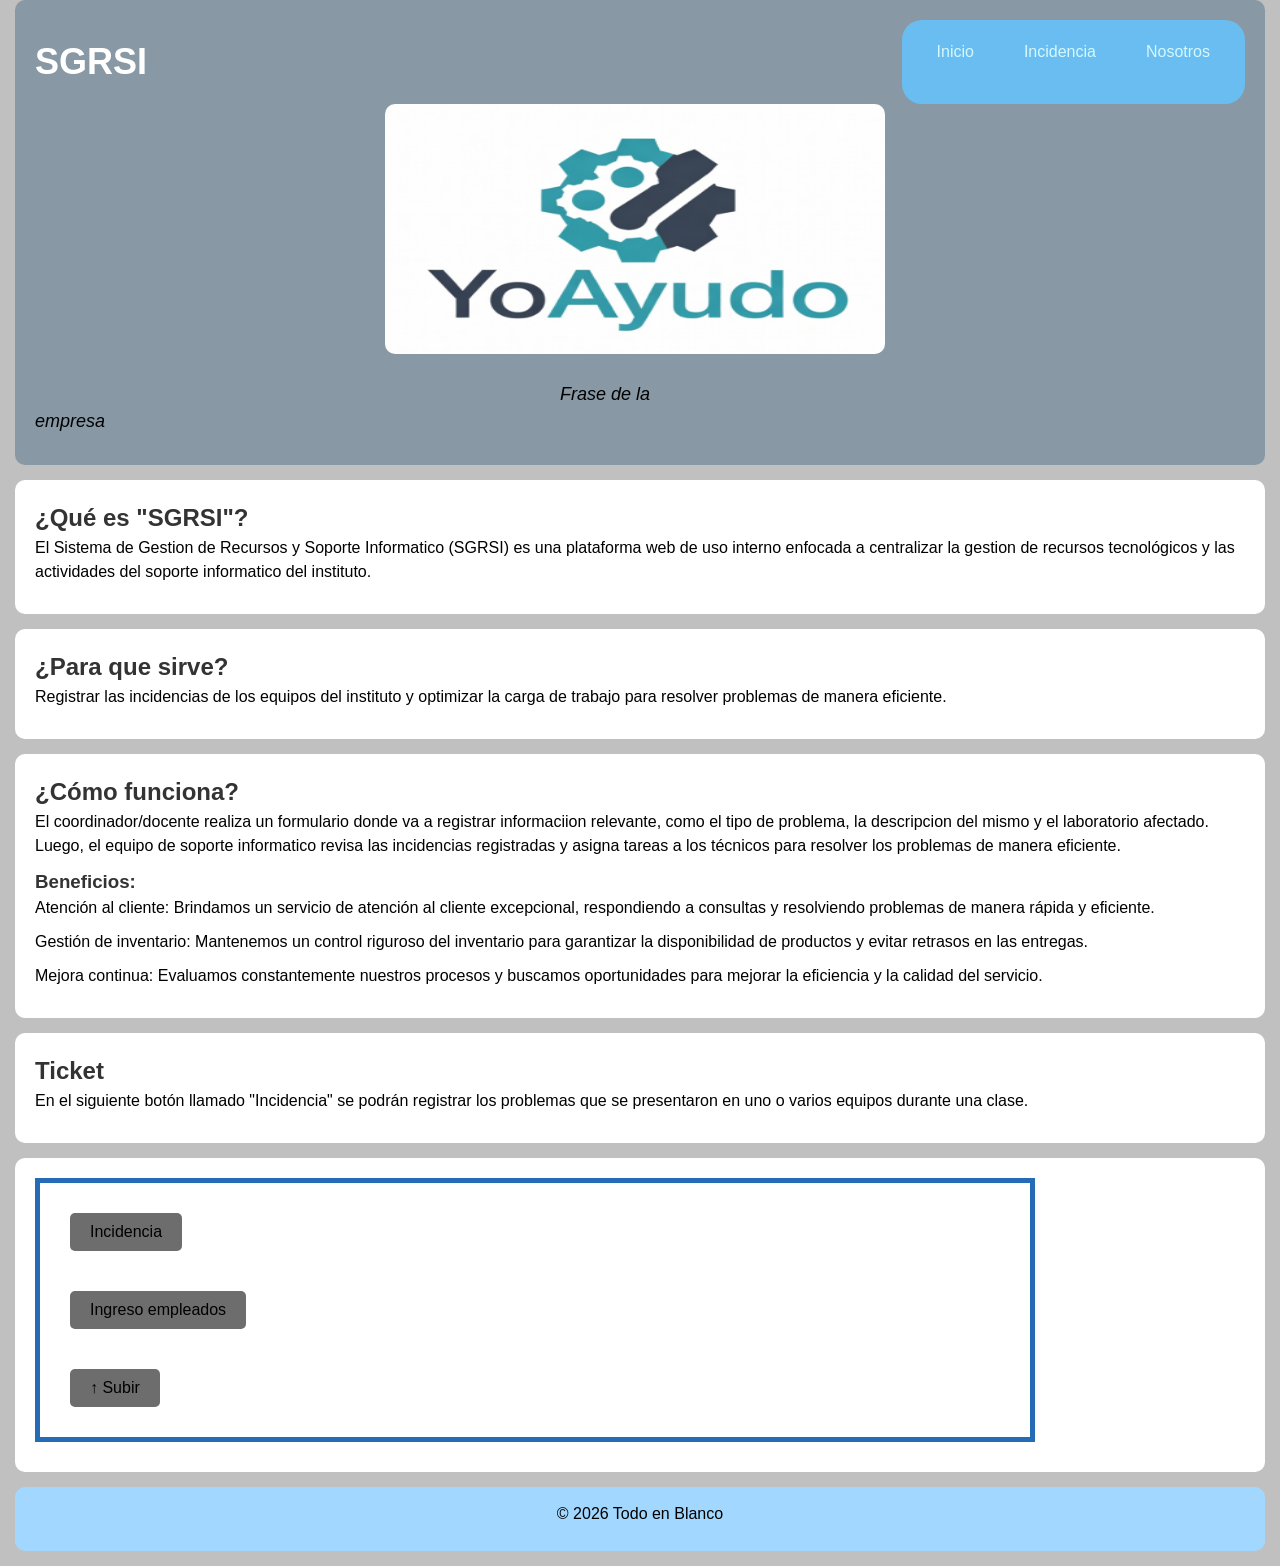
==== index.html @ 1650e119 "Se agregaron mas lineas de codigo y se agrego una nueva interfaz. Mas adelante se corregira" ====
<!DOCTYPE html>
<html lang="es">
<head>
    <meta charset="UTF-8">
    <title>SGRSI-YoAyudo</title>
    <link rel="stylesheet" href="assets/style/style.css">
</head>
<body id="Sube">
<header>
    <h1>SGRSI</h1>
    <nav class="NavegaMenu">
    <ul class="menu">
        <li><a href="index.html">Inicio</a></li>
        <li><a href="Incidencia.html">Incidencia</a></li>
        <li><a href="Nosotros.html">Nosotros</a></li>
    </ul>
    </nav>
    <div class="imagenes">
    <ul>
    <img class="imagenLogo" src="assets/img/logo.png" alt="Logo"><br/>
    <p><i>Frase de la empresa</i></p>
    </ul>
    </div>
</header>

<section>
    
        <div>
        <h2>¿Qué es "SGRSI"?</h2>
            <p>El Sistema de Gestion de Recursos y Soporte Informatico (SGRSI)
                es una plataforma web de uso interno enfocada a centralizar la 
                gestion de recursos tecnológicos y las actividades del soporte
                informatico del instituto.
            </p>
        </div>
</section>

<section>
        <h2>¿Para que sirve?</h2>
            <p>Registrar las incidencias de los equipos del instituto y
                optimizar la carga de trabajo para resolver problemas de 
                manera eficiente.
            </p>
</section>

<section>
            <h2>¿Cómo funciona?</h2>
            <p>El coordinador/docente realiza un formulario donde va a
                registrar informaciion relevante, como el tipo de problema, 
                la descripcion del mismo y el laboratorio afectado. Luego,
                el equipo de soporte informatico revisa las incidencias 
                registradas y asigna tareas a los técnicos para resolver los problemas de manera eficiente.
            </p>
            <h3>Beneficios:</h3>
            <ul>
            <li>Atención al cliente: Brindamos un servicio de atención al cliente excepcional, respondiendo a consultas y resolviendo problemas de manera rápida y eficiente.</li>
            <li>Gestión de inventario: Mantenemos un control riguroso del inventario para garantizar la disponibilidad de productos y evitar retrasos en las entregas.</li>
            <li>Mejora continua: Evaluamos constantemente nuestros procesos y buscamos oportunidades para mejorar la eficiencia y la calidad del servicio.</li>
        </ul>
</section>

<section>
    <h2>Ticket</h2>
    <div class="imagenes">
        <p>En el siguiente botón llamado "Incidencia" se podrán registrar los
            problemas que se presentaron en uno o varios equipos durante una clase.
        </p>
    </div>
</section>

<section class="boton">
        <div>
    <ul class="border-box">
    <a href="Incidencia.html">
        <button type="button">Incidencia</button><br/>
    </a>
     <a href="Empleados.html">
        <button type="button">Ingreso empleados</button><br/>
    </a>
     <a href="#Sube" class="Sube">
      <button type="button">↑ Subir</button>
    </a>
    </ul>
    
    </ul>
        </div>
</section>

<footer>
    <p>© 2026 Todo en Blanco</p>
</footer>
<script src="JS/administrador.js"></script>
</body>
</html>
---- assets/style/style.css ----
*{
    box-sizing: border-box;
    margin: 0;
    padding: 0;
}

body {
    font-family: Arial, sans-serif;
    background-color: #c0c0c0;
    color: #333;
    min-height: 100vh;
    font-size: 16px;
    line-height: 1.5;
}

main {
    max-width: 1200px;
    margin: 0 auto;
    padding: 20px;
}

p{
    color: #000;
    margin-bottom: 10px;
    
}
i{
  
    margin: 0 525px;
}

li {
    margin-bottom: 10px;
    color: #000;
    font-size: 16px;
    line-height: 1.5;
}

header {
    background-color: #8899a5;
    color: white;
    font-size: 18px;
    padding: 20px;
    border-radius: 10px;
    margin: 0 15px;
    display: flex;
    align-items: center;
    justify-content: space-between;
    flex-wrap: wrap;
}

nav {
    background-color: #69bdf1;
    padding: 20px;
    border-radius: 20px;
   
}
nav .logo{
    background-color: #69bdf1;
    padding: 20px;
    border-radius: 20px;
    justify-content: center;
    
}

.menu {
    list-style: none;

    display: flex;
    justify-content: center;
    align-items: center;
    gap: 20px;

    padding: 0;
}

.menu li a {
    color: rgb(213, 248, 255);
    text-decoration: none;
    font-size: 16px;
    padding: 10px 15px;
    border-radius: 5px;
    transition: 0.3s;
}

.menu li a:hover {
    background-color: #50e8ff;
    color: rgb(88, 138, 255);
}

.login-form{
    display: flex;
    flex-direction: column;
    align-items: center;
    gap: 15px;
}

.login{
    width: 100%;
    max-width: 500px;
    min-height: 300px;
    font-size: 1.2rem;
}

.border-box{
    width: 100%;
    max-width: 1000px;
    padding: 10px;
    border: 5px solid rgb(38, 107, 181);
}

.operaciones{
    display: flex;
    flex-direction: column;
    gap: 15px;
}

section {
    background-color: #fff;
    margin: 15px;
    padding: 20px;
    border-radius: 10px;
}
.logo{
    
    
    justify-content: left;
    border-radius: 10px;
}
.imagenLogo{
    width: 500px;
    height: 250px;
    display: flex;
    justify-content: right;
    border-radius: 10px;
    margin: 0 350px;
}

.imagen{
    width: 250px;
    height: 250px;
    border-radius: 10px;
}

button {
    background-color: #6d6d6d;
    color: black;
    border: none;
    padding: 10px 20px;
    font-size: 16px; 
    margin: 20px;
    border-radius: 5px;
    transition: 0.3s;
    top:20px;
    left: 40px; 
    max-width: 200px;
    bottom: 20px;
}

button:hover {
    background-color: #b0b0b0;
}

ul {
    list-style: none;
    padding-left: 0;
    margin-bottom: 10px;
}

footer {
    background-color: #a2d8ff;
    color: white;
    text-align: center;
    margin: 15px;
    padding: 15px;
    border-radius: 10px;
}

form h1, form h2, form h3 {
    color: #11413a;
}

.input-container {
    display: flex;
    flex-direction: column;
    gap: 10px;
}

input, textarea, select {
    width: 100%;
    background-color: #96e6e4;
    padding: 10px;
    border-radius: 5px;
    justify-content: left;
    border: 1px solid #ccc;
}

table {
    width: 100%;
    border-collapse: collapse;
    margin-top: 10px;
}

th, td {
    border: 5px solid #7e7e7e;
    padding: 5px;
    text-align: center;
}

tr:nth-child(even) {
    background-color: #c7c7c7;
}
tr:nth-child(odd) {
    background-color: #ffffff;
}

tr:hover {
    background-color: #0059c6;
}


iframe {
    width: 100%;
    height: 300px;
    border: none;
    border-radius: 10px;
}

form div{
    display: flex;
    gap: 10px;
    margin-bottom: 10px;
    flex-wrap: wrap;
}

label {
    font-weight: bold;
    color: #000;
    width: 400px;
}

.btnMenu, .btnformularioAltaUsuario, .btncerrarAltaUsuario{
    display: none;
}
.btnMenu{
    display: block;
    font-size: 28px;
    background: #6d6d6d;
    border: none;
    color: white;
    cursor: pointer;
}

.NavegaMenu{
    display: flex;
}

@media screen and (max-width:480px){

    body{
        font-size: 14px;
    }

    header{
        flex-direction: column;
        gap: 15px;
    }

    .btnMenu{
        display: block;
        width: 100%;
        text-align: right;
    }

    .NavegaMenu, .btnformularioAltaUsuario, .btncerrarAltaUsuario{
        display: none;
        width: 100%;
        flex-direction: column;
    }

    .menu{
        flex-direction: column;
        width: 100%;
        gap: 10px;
    }

    .menu li{
        width: 100%;
        text-align: center;
    }

    .menu li a{
        display: block;
        width: 100%;
    }

    .productos{
        flex-direction: column;
        align-items: center;
    }

    .testimonios{
        flex-direction: column;
    }

    label{
        width: 100%;
    }

    img{
        width: 100%;
        height: auto;
    }
}

.Sube{
    
    bottom: 20px;
    right: 20px;
}
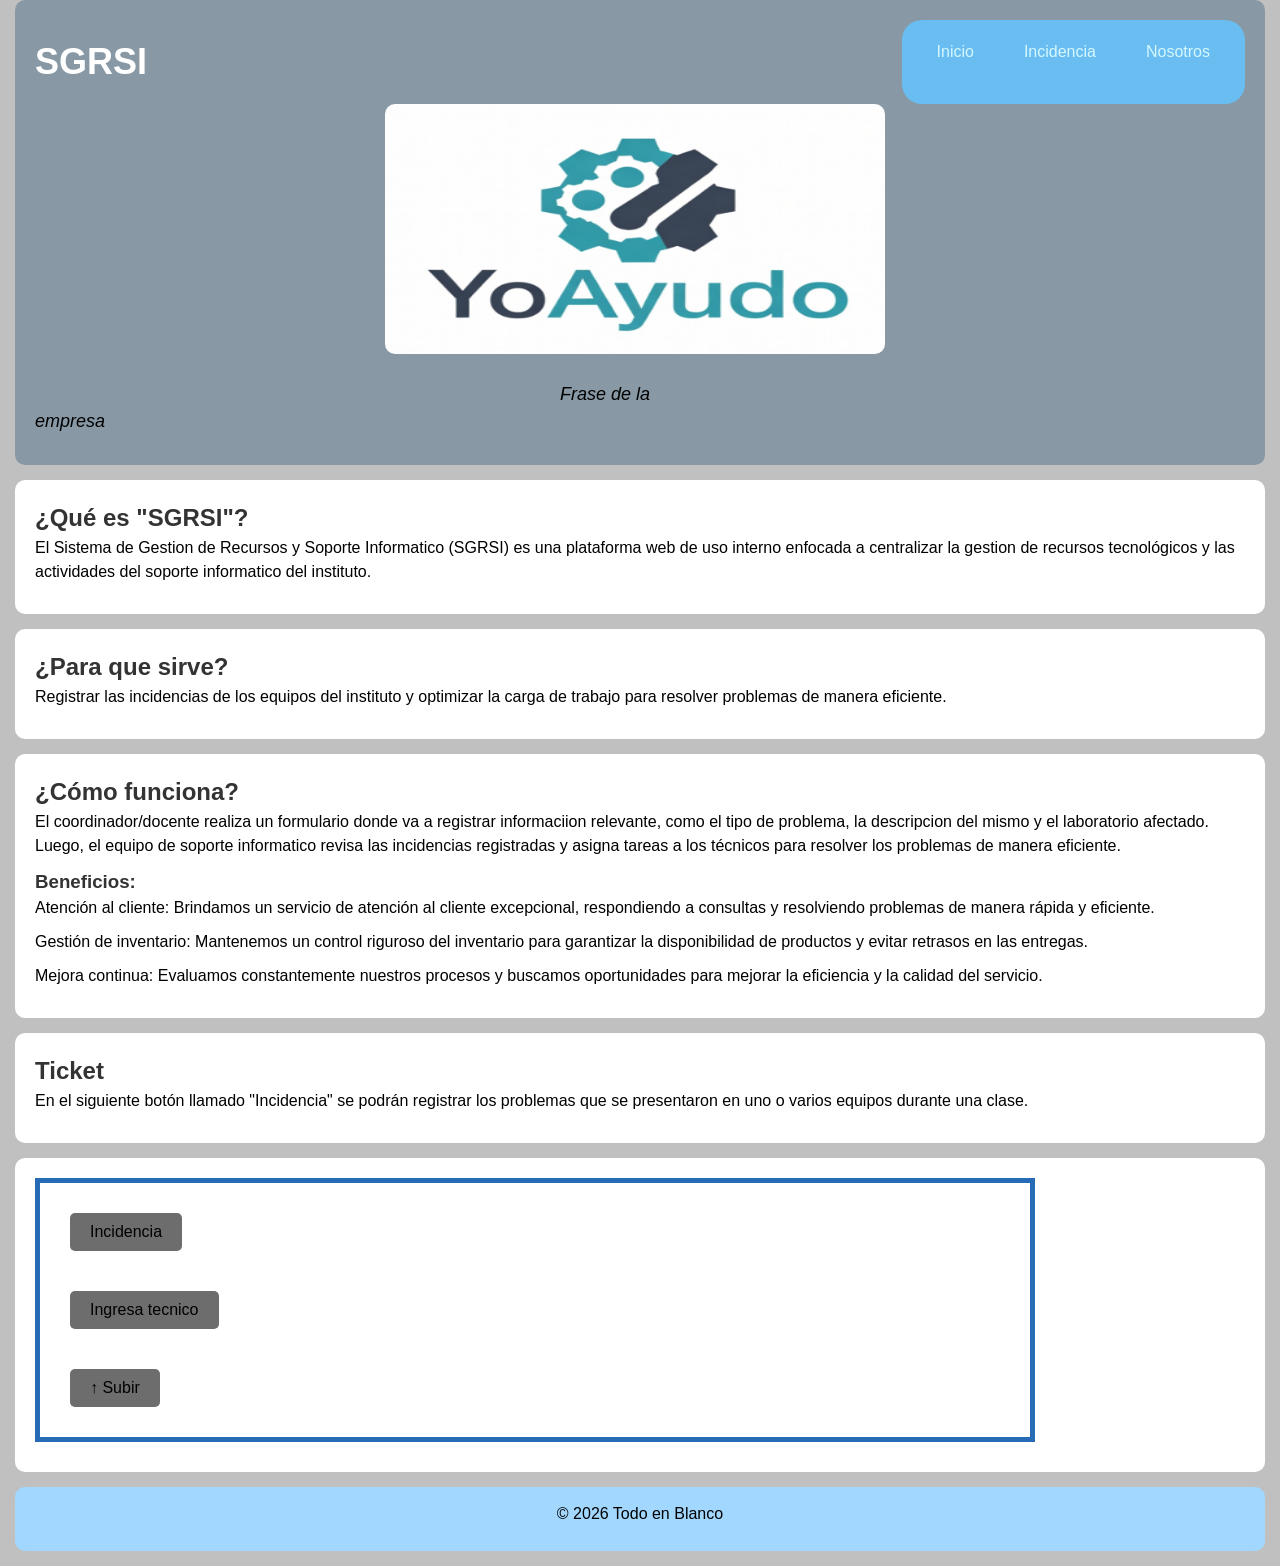
==== commit 059e6054: "Se renombro el boton Ingresar Empleados" ====
--- a/index.html
+++ b/index.html
@@ -11,8 +11,8 @@
     <nav class="NavegaMenu">
     <ul class="menu">
         <li><a href="index.html">Inicio</a></li>
-        <li><a href="Incidencia.html">Incidencia</a></li>
-        <li><a href="Nosotros.html">Nosotros</a></li>
+        <li><a href="incidencia.html">Incidencia</a></li>
+        <li><a href="nosotros.html">Nosotros</a></li>
     </ul>
     </nav>
     <div class="imagenes">
@@ -71,11 +71,11 @@
 <section class="boton">
         <div>
     <ul class="border-box">
-    <a href="Incidencia.html">
+    <a href="incidencia.html">
         <button type="button">Incidencia</button><br/>
     </a>
-     <a href="Empleados.html">
-        <button type="button">Ingreso empleados</button><br/>
+     <a href="tecnicos.html">
+        <button type="button">Ingresa tecnico</button><br/>
     </a>
      <a href="#Sube" class="Sube">
       <button type="button">↑ Subir</button>
--- a/assets/style/style.css
+++ b/assets/style/style.css
@@ -255,7 +255,7 @@
     display: flex;
 }
 
-@media screen and (max-width:480px){
+@media (max-width:576px){
 
     body{
         font-size: 14px;
@@ -294,15 +294,6 @@
         width: 100%;
     }
 
-    .productos{
-        flex-direction: column;
-        align-items: center;
-    }
-
-    .testimonios{
-        flex-direction: column;
-    }
-
     label{
         width: 100%;
     }
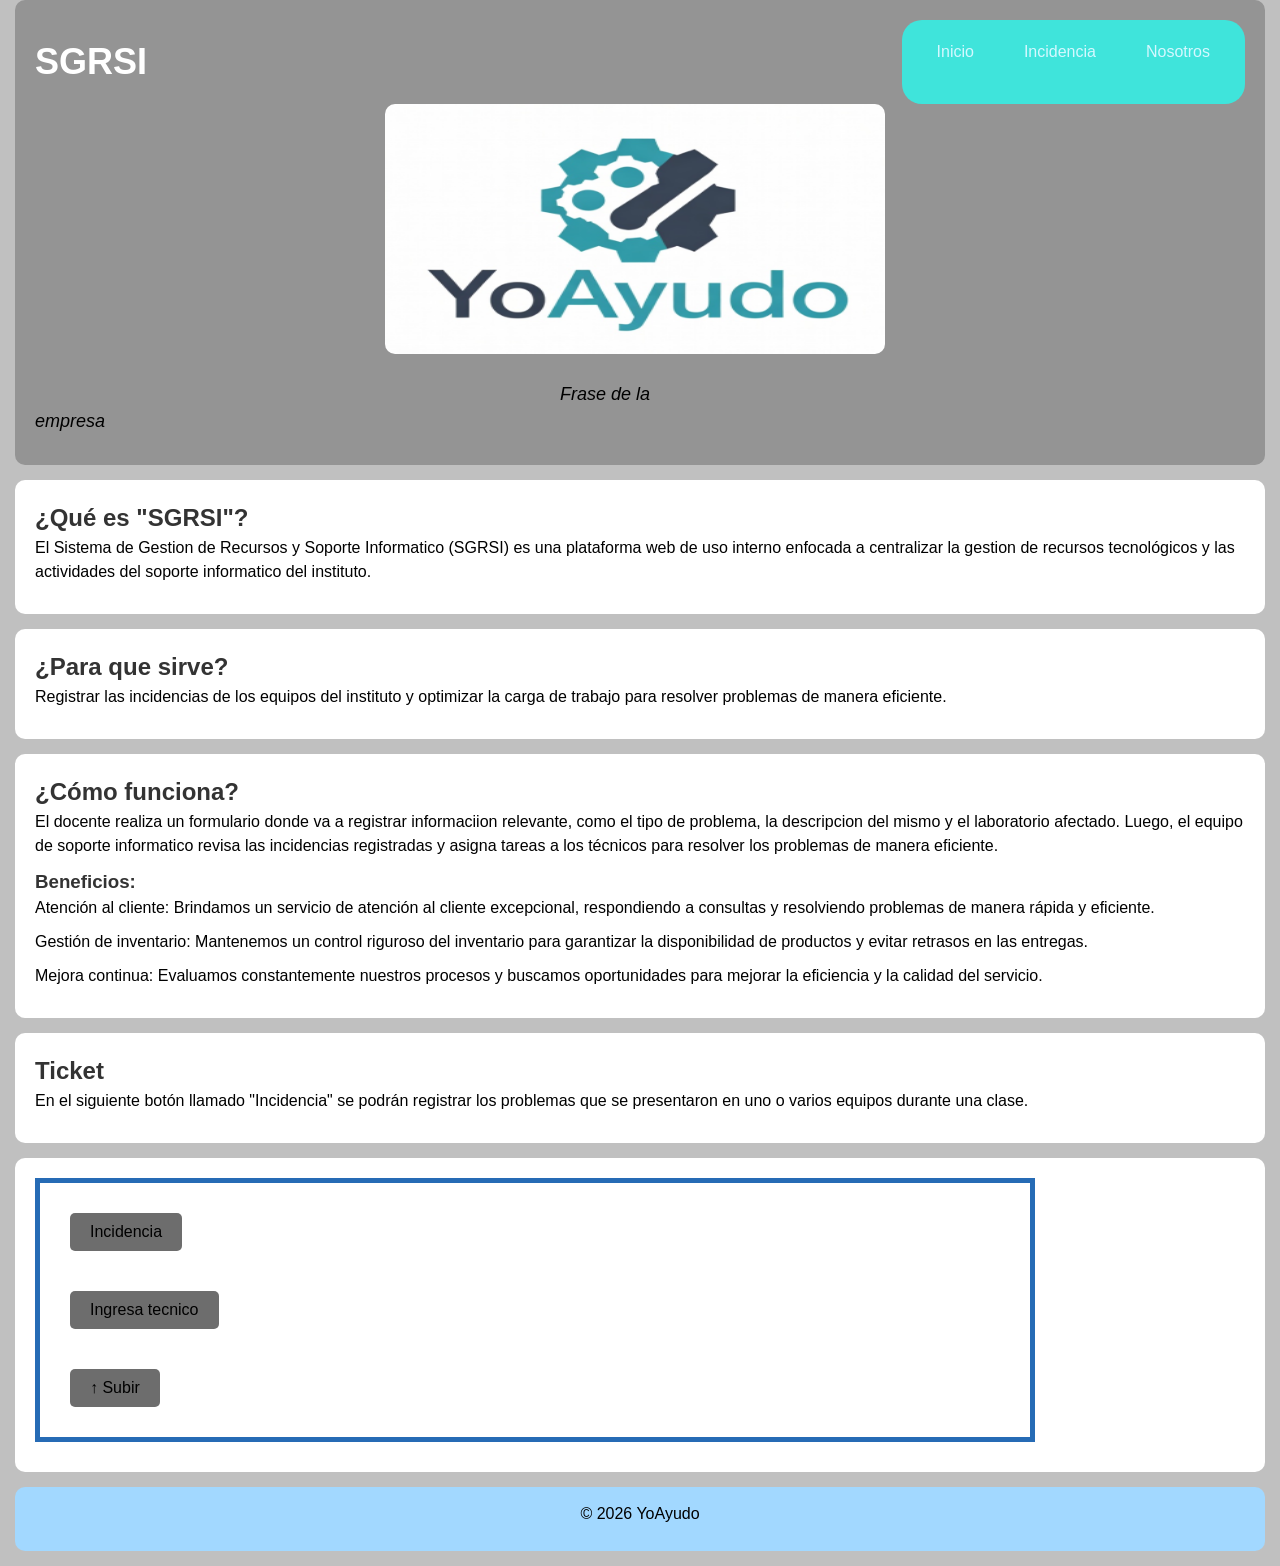
==== commit 6e7bcc1f: "Se renombro el pie de pagina" ====
--- a/index.html
+++ b/index.html
@@ -45,7 +45,7 @@
 
 <section>
             <h2>¿Cómo funciona?</h2>
-            <p>El coordinador/docente realiza un formulario donde va a
+            <p>El docente realiza un formulario donde va a
                 registrar informaciion relevante, como el tipo de problema, 
                 la descripcion del mismo y el laboratorio afectado. Luego,
                 el equipo de soporte informatico revisa las incidencias 
@@ -87,7 +87,7 @@
 </section>
 
 <footer>
-    <p>© 2026 Todo en Blanco</p>
+    <p>© 2026 YoAyudo</p>
 </footer>
 <script src="JS/administrador.js"></script>
 </body>
--- a/assets/style/style.css
+++ b/assets/style/style.css
@@ -37,7 +37,7 @@
 }
 
 header {
-    background-color: #8899a5;
+    background-color: #949494;
     color: white;
     font-size: 18px;
     padding: 20px;
@@ -50,7 +50,7 @@
 }
 
 nav {
-    background-color: #69bdf1;
+    background-color: #3fe4db;
     padding: 20px;
     border-radius: 20px;
    
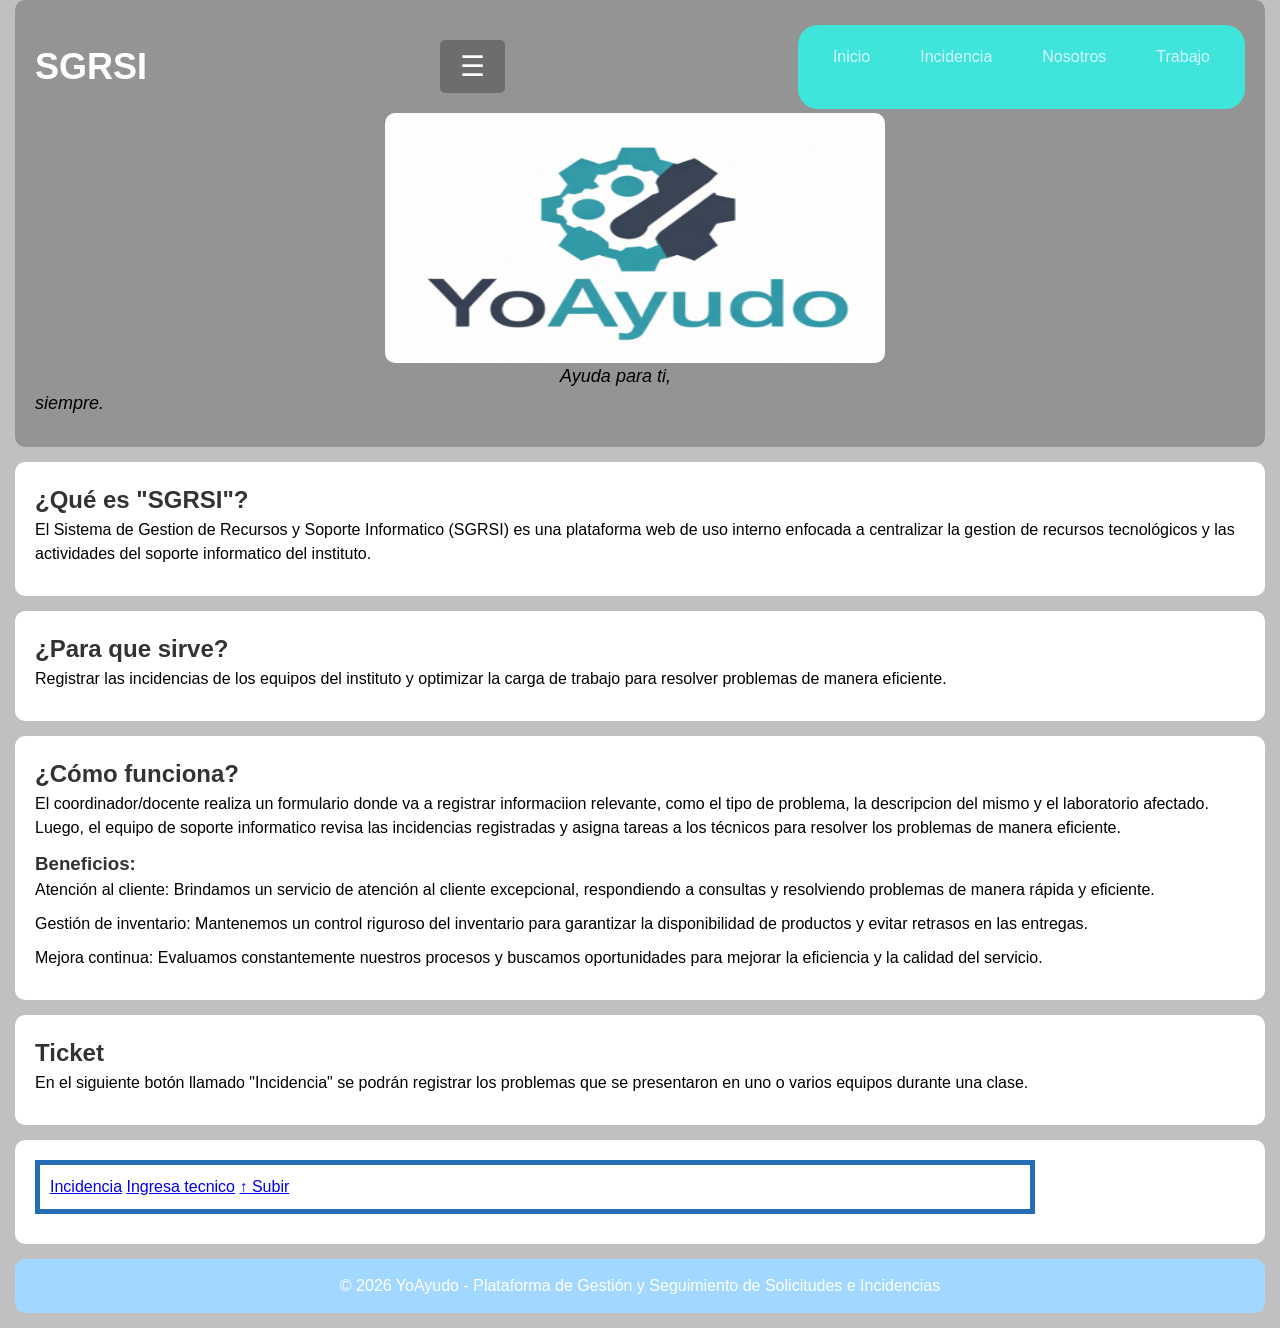
==== commit 7c0461c5: "Add files via upload" ====
--- a/index.html
+++ b/index.html
@@ -7,22 +7,23 @@
 </head>
 <body id="Sube">
 <header>
-    <h1>SGRSI</h1>
+            <h1>SGRSI</h1>
+             <button type="button" id="btnMenu" class="btnMenu" aria-label="Abrir menú">
+                ☰
+            </button>
     <nav class="NavegaMenu">
-    <ul class="menu">
+    <ul class="menu" id="menu">
         <li><a href="index.html">Inicio</a></li>
         <li><a href="incidencia.html">Incidencia</a></li>
         <li><a href="nosotros.html">Nosotros</a></li>
+        <li><a href="trabajo.html">Trabajo</a></li>
     </ul>
     </nav>
     <div class="imagenes">
-    <ul>
-    <img class="imagenLogo" src="assets/img/logo.png" alt="Logo"><br/>
-    <p><i>Frase de la empresa</i></p>
-    </ul>
+        <img class="imagenLogo" src="assets/img/logo.png" alt="Logo de SGRSI">
+        <p class="slogan"><i>Ayuda para ti, siempre.</i></p>
     </div>
 </header>
-
 <section>
     
         <div>
@@ -45,7 +46,7 @@
 
 <section>
             <h2>¿Cómo funciona?</h2>
-            <p>El docente realiza un formulario donde va a
+            <p>El coordinador/docente realiza un formulario donde va a
                 registrar informaciion relevante, como el tipo de problema, 
                 la descripcion del mismo y el laboratorio afectado. Luego,
                 el equipo de soporte informatico revisa las incidencias 
@@ -71,23 +72,16 @@
 <section class="boton">
         <div>
     <ul class="border-box">
-    <a href="incidencia.html">
-        <button type="button">Incidencia</button><br/>
+    <a href="incidencia.html" class="btn">Incidencia</a>
+    <a href="tecnicos.html" class="btn">Ingresa tecnico</a>
     </a>
-     <a href="tecnicos.html">
-        <button type="button">Ingresa tecnico</button><br/>
-    </a>
-     <a href="#Sube" class="Sube">
-      <button type="button">↑ Subir</button>
-    </a>
-    </ul>
-    
-    </ul>
+     <a href="#Sube" class="Sube">↑ Subir</a>
+</ul>
         </div>
 </section>
 
 <footer>
-    <p>© 2026 YoAyudo</p>
+    © 2026 YoAyudo - Plataforma de Gestión y Seguimiento de Solicitudes e Incidencias
 </footer>
 <script src="JS/administrador.js"></script>
 </body>
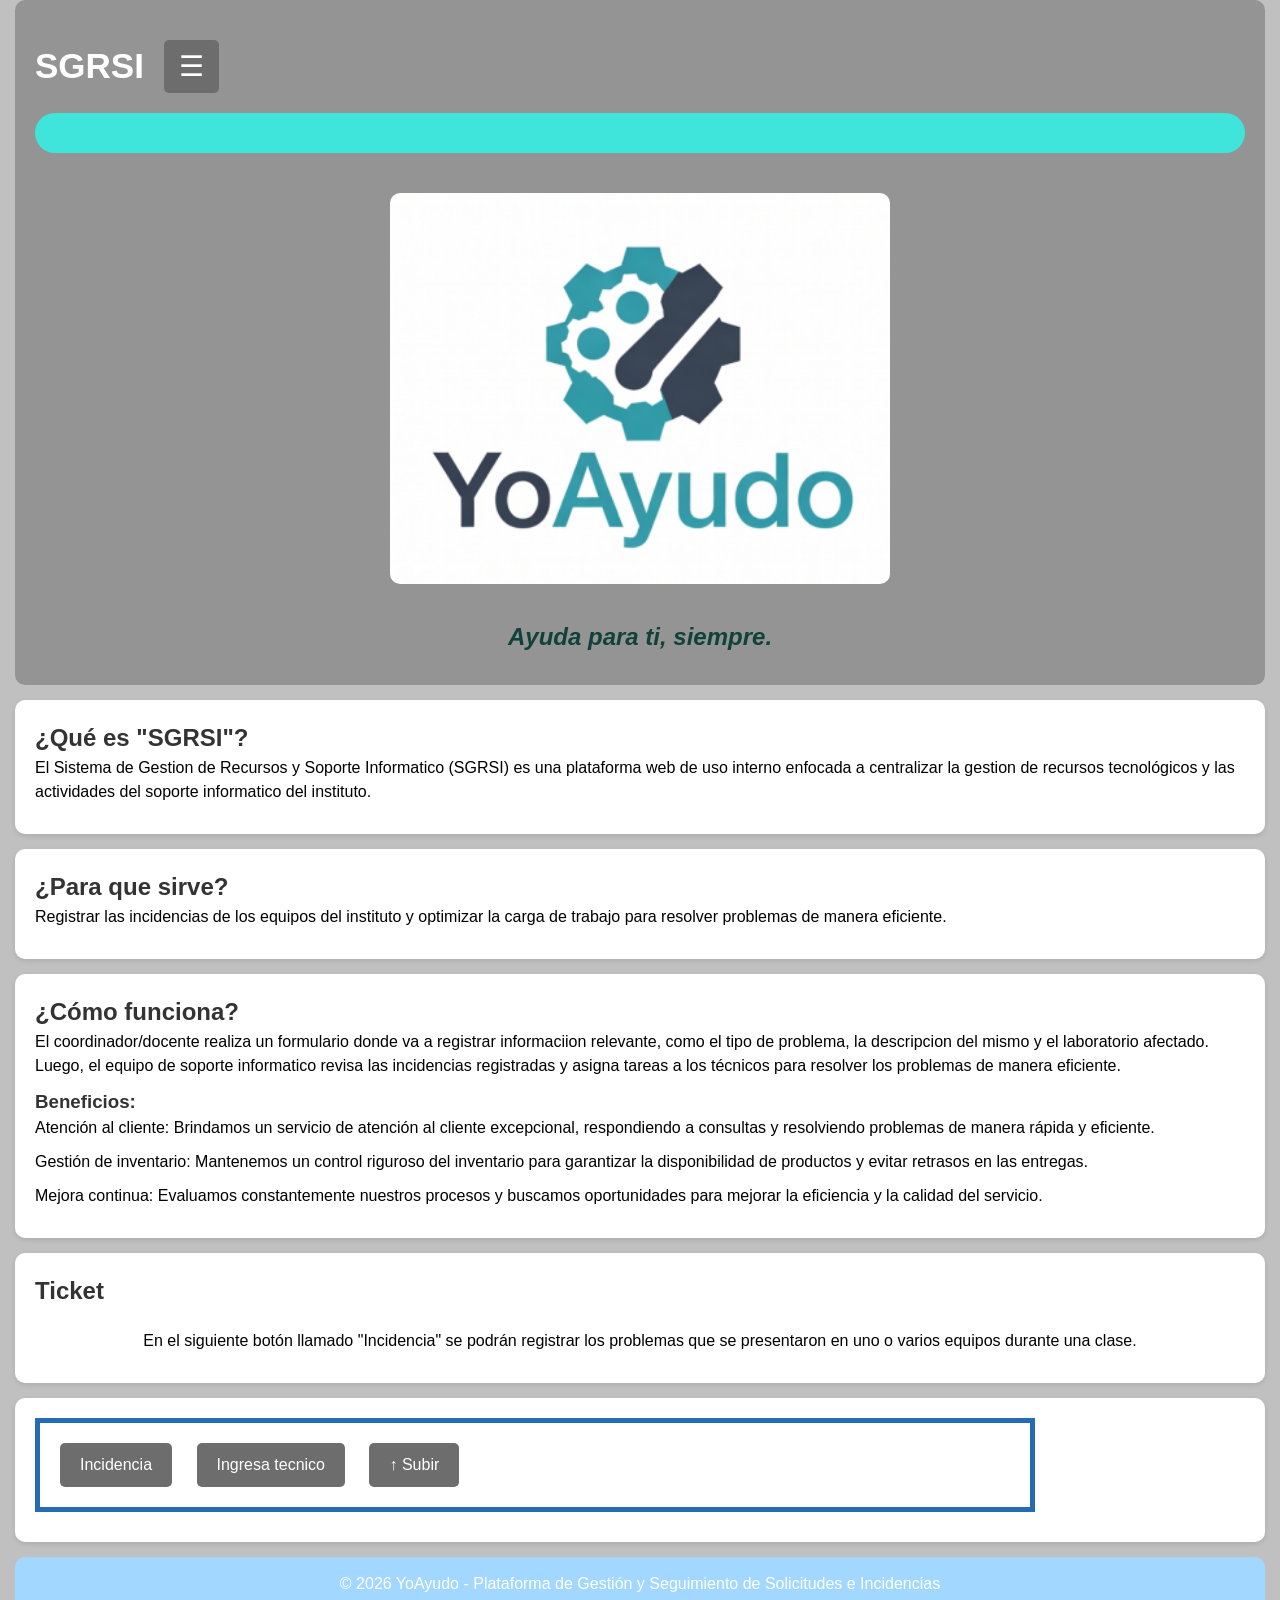
==== commit 6c219b58: "version 1.0.0" ====
--- a/index.html
+++ b/index.html
@@ -8,17 +8,15 @@
 <body id="Sube">
 <header>
             <h1>SGRSI</h1>
-             <button type="button" id="btnMenu" class="btnMenu" aria-label="Abrir menú">
-                ☰
-            </button>
-    <nav class="NavegaMenu">
-    <ul class="menu" id="menu">
-        <li><a href="index.html">Inicio</a></li>
-        <li><a href="incidencia.html">Incidencia</a></li>
-        <li><a href="nosotros.html">Nosotros</a></li>
-        <li><a href="trabajo.html">Trabajo</a></li>
-    </ul>
-    </nav>
+           <button type="button" id="btnMenu" class="btnMenu">☰</button>
+<nav class="NavegaMenu">
+<ul class="menu" id="menu">
+<li><a href="index.html">Inicio</a></li>
+<li><a href="incidencia.html">Incidencia</a></li>
+<li><a href="nosotros.html">Nosotros</a></li>
+<li><a href="trabajo.html">Trabajo</a></li>
+</ul>
+</nav>
     <div class="imagenes">
         <img class="imagenLogo" src="assets/img/logo.png" alt="Logo de SGRSI">
         <p class="slogan"><i>Ayuda para ti, siempre.</i></p>
--- a/assets/style/style.css
+++ b/assets/style/style.css
@@ -2,6 +2,7 @@
     box-sizing: border-box;
     margin: 0;
     padding: 0;
+    font-family: Arial, sans-serif;
 }
 
 body {
@@ -25,7 +26,8 @@
     
 }
 i{
-  
+    display: block;
+    text-align: center;
     margin: 0 525px;
 }
 
@@ -37,6 +39,7 @@
 }
 
 header {
+    background-color: #8899a5;
     background-color: #949494;
     color: white;
     font-size: 18px;
@@ -45,47 +48,28 @@
     margin: 0 15px;
     display: flex;
     align-items: center;
+    flex-wrap: wrap;
+}
+
+nav{
+    width: 100%;
+    background-color: #69bdf1;
+    padding: 20px;
+    border-radius: 20px;
+}
+
+.nav-container{
+    display: flex;
     justify-content: space-between;
+    align-items: center;
     flex-wrap: wrap;
 }
 
-nav {
-    background-color: #3fe4db;
+nav .logo{
+    background-color: #217ab2;
     padding: 20px;
     border-radius: 20px;
-   
-}
-nav .logo{
-    background-color: #69bdf1;
-    padding: 20px;
-    border-radius: 20px;
-    justify-content: center;
     
-}
-
-.menu {
-    list-style: none;
-
-    display: flex;
-    justify-content: center;
-    align-items: center;
-    gap: 20px;
-
-    padding: 0;
-}
-
-.menu li a {
-    color: rgb(213, 248, 255);
-    text-decoration: none;
-    font-size: 16px;
-    padding: 10px 15px;
-    border-radius: 5px;
-    transition: 0.3s;
-}
-
-.menu li a:hover {
-    background-color: #50e8ff;
-    color: rgb(88, 138, 255);
 }
 
 .login-form{
@@ -120,20 +104,61 @@
     margin: 15px;
     padding: 20px;
     border-radius: 10px;
-}
+    box-shadow: 0 2px 5px rgba(0,0,0,0.1);
+}
+
 .logo{
-    
-    
-    justify-content: left;
-    border-radius: 10px;
-}
+    width:100%;
+    display:center;
+    justify-content:center;
+    align-items:center;
+    flex-direction:column;
+    text-align:center;
+}
+
 .imagenLogo{
-    width: 500px;
-    height: 250px;
-    display: flex;
-    justify-content: right;
-    border-radius: 10px;
-    margin: 0 350px;
+    width:100%;
+    max-width:500px;
+    height:auto;
+    display:block;
+    margin:20px auto;
+    border-radius:10px;
+}
+
+.slogan{
+    text-align:center;
+    font-size:24px;
+    font-weight:bold;
+    color:#11413a;
+    margin-top:15px;
+}
+
+.imagenes{
+    width:100%;
+    display:flex;
+    justify-content:center;
+    align-items:center;
+    flex-direction:column;
+    text-align:center;
+    margin-top:20px;
+}
+
+.slogan i{
+    display:inline;
+    margin:0;
+}
+button, .btn, .Sube{
+    background-color: #6d6d6d;
+    color: white;
+    border: none;
+    padding: 10px 20px;
+    font-size: 16px;
+    margin: 10px;
+    border-radius: 5px;
+    transition: 0.3s;
+    cursor: pointer;
+    text-decoration: none;
+    display: inline-block;
 }
 
 .imagen{
@@ -163,6 +188,12 @@
 
 ul {
     list-style: none;
+    margin-bottom: 10px;
+     
+}
+
+footer {
+    background-color: #0072c3;
     padding-left: 0;
     margin-bottom: 10px;
 }
@@ -176,6 +207,25 @@
     border-radius: 10px;
 }
 
+form h1 {
+    color: #11413a;
+    font-size: 100px;
+}
+
+form h2 {
+    color: #11413a;
+    
+}
+
+form h3 {
+    color: #11413a;
+    
+}
+
+h1 {
+    font-size: 35px;
+}
+
 form h1, form h2, form h3 {
     color: #11413a;
 }
@@ -186,25 +236,16 @@
     gap: 10px;
 }
 
-input, textarea, select {
-    width: 100%;
-    background-color: #96e6e4;
+input, textarea, select{
     padding: 10px;
+    outline: none;
+    border: 2px solid #ccc;
+    border-color: #266bb5;
+  
     border-radius: 5px;
-    justify-content: left;
-    border: 1px solid #ccc;
-}
-
-table {
-    width: 100%;
-    border-collapse: collapse;
-    margin-top: 10px;
-}
-
-th, td {
-    border: 5px solid #7e7e7e;
-    padding: 5px;
-    text-align: center;
+    font-size: 16px;
+    background-color: #36e8ff;
+    box-shadow: 0 0 5px rgba(38,107,181,.5);
 }
 
 tr:nth-child(even) {
@@ -236,72 +277,159 @@
 label {
     font-weight: bold;
     color: #000;
-    width: 400px;
-}
-
-.btnMenu, .btnformularioAltaUsuario, .btncerrarAltaUsuario{
-    display: none;
-}
+    width: 100%;
+    max-width: 400px;
+}
+
+.NavegaMenu{
+    width:100%;
+    background-color:#3fe4db;
+    padding:20px;
+    border-radius:20px;
+    display:center;
+}
+
+.menu{
+    display:none;
+    flex-direction:column;
+    width:100%;
+    background:#6d6d6d;
+    color:white;
+    padding:20px;
+}
+.menu li{
+    margin:0;
+}
+
+.menu li a{
+    color:rgb(213,248,255);
+    text-decoration:none;
+    font-size:16px;
+    padding:10px 15px;
+    border-radius:5px;
+    display:block;
+    transition:0.3s;
+}
+
+.menu li a:hover{
+    background-color:#50e8ff;
+    color:rgb(88,138,255);
+}
+
 .btnMenu{
-    display: block;
-    font-size: 28px;
-    background: #6d6d6d;
-    border: none;
-    color: white;
-    cursor: pointer;
-}
-
-.NavegaMenu{
-    display: flex;
-}
-
+    display:block;
+    font-size:28px;
+    background:#6d6d6d;
+    color:white;
+    border:none;
+    cursor:pointer;
+    padding:10px 15px;
+    border-radius:5px;
+}
+
+.menu.abierto{
+
+        display:flex;
+
+    }
 @media (max-width:576px){
 
     body{
         font-size: 14px;
     }
 
-    header{
-        flex-direction: column;
-        gap: 15px;
+     header{
+        flex-direction:column;
     }
 
     .btnMenu{
-        display: block;
-        width: 100%;
-        text-align: right;
-    }
-
-    .NavegaMenu, .btnformularioAltaUsuario, .btncerrarAltaUsuario{
-        display: none;
-        width: 100%;
-        flex-direction: column;
-    }
-
+        display:block;
+        background:#6d6d6d;
+        color:white;
+    }
     .menu{
-        flex-direction: column;
-        width: 100%;
-        gap: 10px;
+        display:none;
+        flex-direction:column;
+        width:100%;
+        background:#6d6d6d;
+        color:white;
+        padding:20px;
+    }
+
+    .menu.abierto{
+
+        display:flex;
+
     }
 
     .menu li{
         width: 100%;
-        text-align: center;
+        margin:0;
     }
 
     .menu li a{
-        display: block;
         width: 100%;
     }
-
     label{
         width: 100%;
     }
 
-    img{
-        width: 100%;
-        height: auto;
-    }
+.logo{
+    width:100%;
+    display:flex;
+    justify-content:center;
+    align-items:center;
+    flex-direction:column;
+    text-align:center;
+}
+
+
+
+.imagenLogo{
+    max-width:250px
+}
+
+.slogan{
+    font-size:18px;
+}
+
+    .imagenLogo{
+    max-width: 200px;
+    }
+}
+
+/*nosotros*/
+.nosotros{
+    max-width: 900px;
+    margin: auto;
+    padding: 20px;
+    text-align: justify;
+}
+
+.nosotros h2{
+    text-align: center;
+    color: #266bb5;
+    margin-bottom: 20px;
+}
+
+.nosotros h3{
+    color: #266bb5;
+    margin-top: 20px;
+    margin-bottom: 10px;
+}
+
+.nosotros p{
+    margin-bottom: 15px;
+    line-height: 1.8;
+}
+
+.nosotros ul{
+    margin-left: 20px;
+}
+
+.nosotros li{
+    list-style: disc;
+    margin-bottom: 8px;
 }
 
 .Sube{
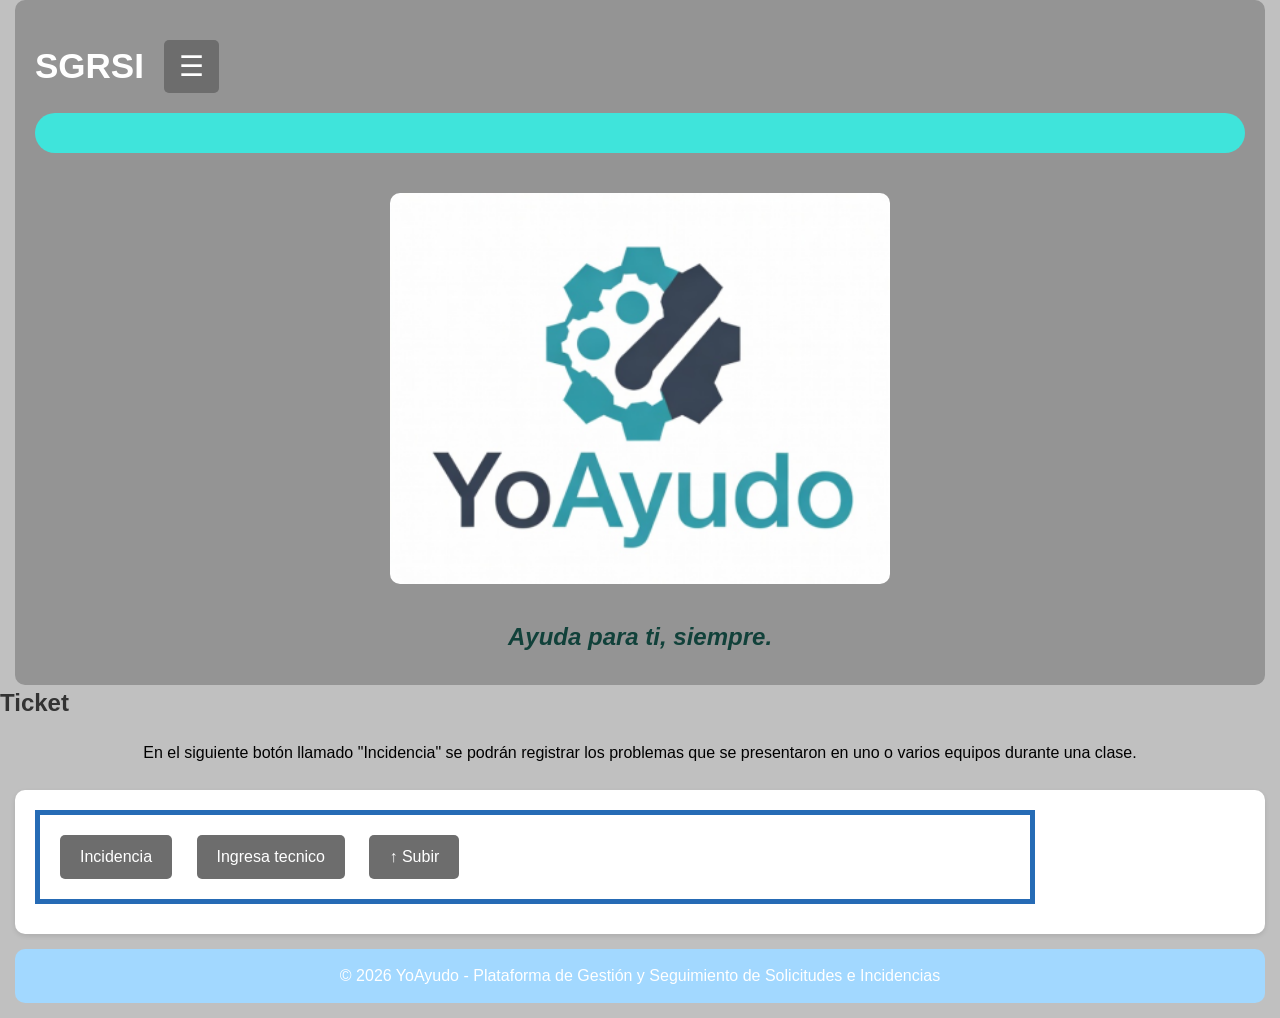
==== commit acee53e2: "Se borraron los archivos nosotros.html y trabajo.html y se elimino los botones `Sobre nosotros` y se" ====
--- a/index.html
+++ b/index.html
@@ -13,8 +13,6 @@
 <ul class="menu" id="menu">
 <li><a href="index.html">Inicio</a></li>
 <li><a href="incidencia.html">Incidencia</a></li>
-<li><a href="nosotros.html">Nosotros</a></li>
-<li><a href="trabajo.html">Trabajo</a></li>
 </ul>
 </nav>
     <div class="imagenes">
@@ -22,43 +20,6 @@
         <p class="slogan"><i>Ayuda para ti, siempre.</i></p>
     </div>
 </header>
-<section>
-    
-        <div>
-        <h2>¿Qué es "SGRSI"?</h2>
-            <p>El Sistema de Gestion de Recursos y Soporte Informatico (SGRSI)
-                es una plataforma web de uso interno enfocada a centralizar la 
-                gestion de recursos tecnológicos y las actividades del soporte
-                informatico del instituto.
-            </p>
-        </div>
-</section>
-
-<section>
-        <h2>¿Para que sirve?</h2>
-            <p>Registrar las incidencias de los equipos del instituto y
-                optimizar la carga de trabajo para resolver problemas de 
-                manera eficiente.
-            </p>
-</section>
-
-<section>
-            <h2>¿Cómo funciona?</h2>
-            <p>El coordinador/docente realiza un formulario donde va a
-                registrar informaciion relevante, como el tipo de problema, 
-                la descripcion del mismo y el laboratorio afectado. Luego,
-                el equipo de soporte informatico revisa las incidencias 
-                registradas y asigna tareas a los técnicos para resolver los problemas de manera eficiente.
-            </p>
-            <h3>Beneficios:</h3>
-            <ul>
-            <li>Atención al cliente: Brindamos un servicio de atención al cliente excepcional, respondiendo a consultas y resolviendo problemas de manera rápida y eficiente.</li>
-            <li>Gestión de inventario: Mantenemos un control riguroso del inventario para garantizar la disponibilidad de productos y evitar retrasos en las entregas.</li>
-            <li>Mejora continua: Evaluamos constantemente nuestros procesos y buscamos oportunidades para mejorar la eficiencia y la calidad del servicio.</li>
-        </ul>
-</section>
-
-<section>
     <h2>Ticket</h2>
     <div class="imagenes">
         <p>En el siguiente botón llamado "Incidencia" se podrán registrar los
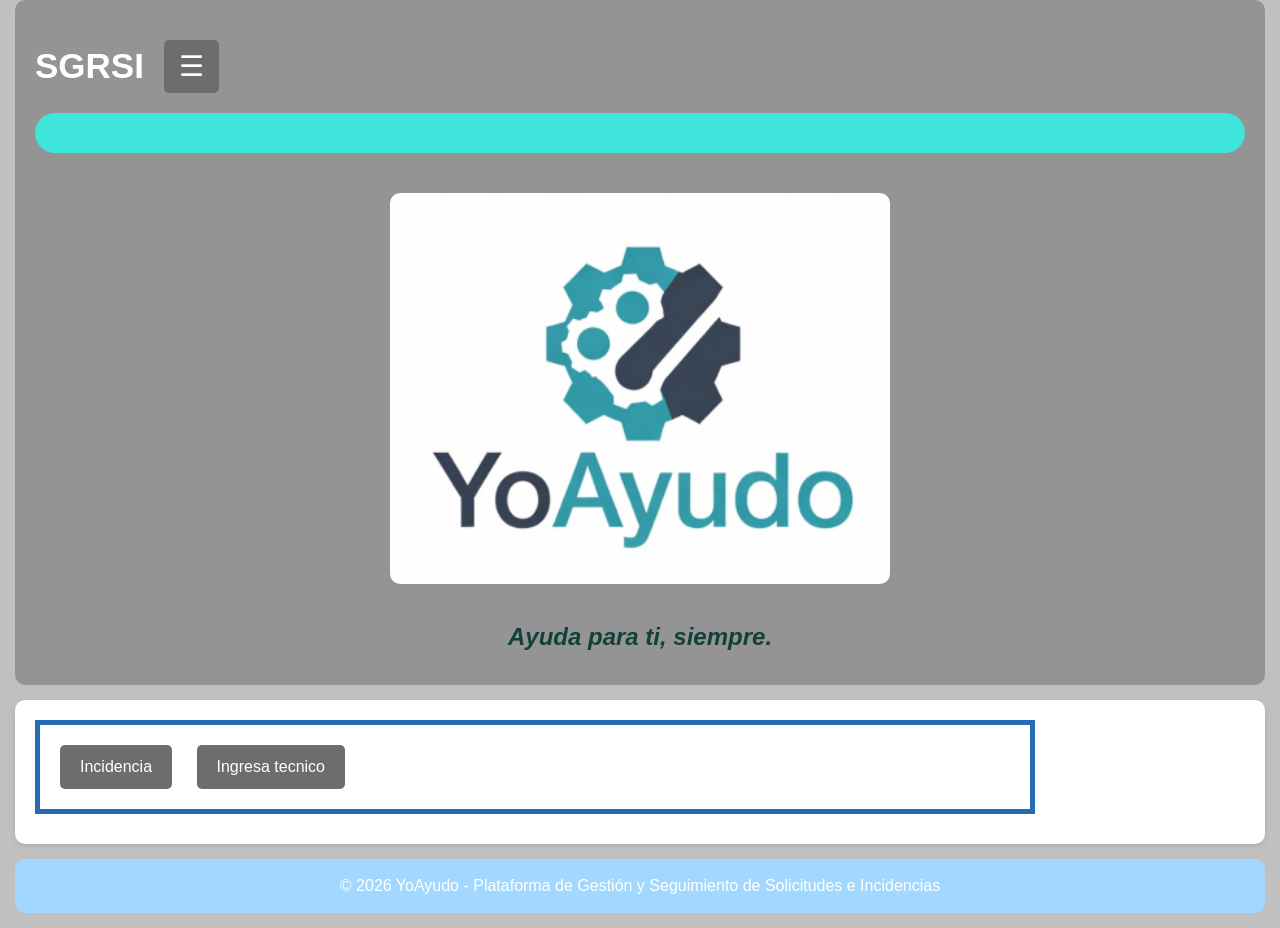
==== commit 39f7b911: "Se cambiaron diferentes cosas en el index y se arreglo un problema en el formulario" ====
--- a/index.html
+++ b/index.html
@@ -7,8 +7,8 @@
 </head>
 <body id="Sube">
 <header>
-            <h1>SGRSI</h1>
-           <button type="button" id="btnMenu" class="btnMenu">☰</button>
+    <h1>SGRSI</h1>
+    <button type="button" id="btnMenu" class="btnMenu">☰</button>
 <nav class="NavegaMenu">
 <ul class="menu" id="menu">
 <li><a href="index.html">Inicio</a></li>
@@ -20,23 +20,15 @@
         <p class="slogan"><i>Ayuda para ti, siempre.</i></p>
     </div>
 </header>
-    <h2>Ticket</h2>
-    <div class="imagenes">
-        <p>En el siguiente botón llamado "Incidencia" se podrán registrar los
-            problemas que se presentaron en uno o varios equipos durante una clase.
-        </p>
-    </div>
-</section>
 
 <section class="boton">
-        <div>
+    <div>
     <ul class="border-box">
     <a href="incidencia.html" class="btn">Incidencia</a>
     <a href="tecnicos.html" class="btn">Ingresa tecnico</a>
     </a>
-     <a href="#Sube" class="Sube">↑ Subir</a>
 </ul>
-        </div>
+    </div>
 </section>
 
 <footer>
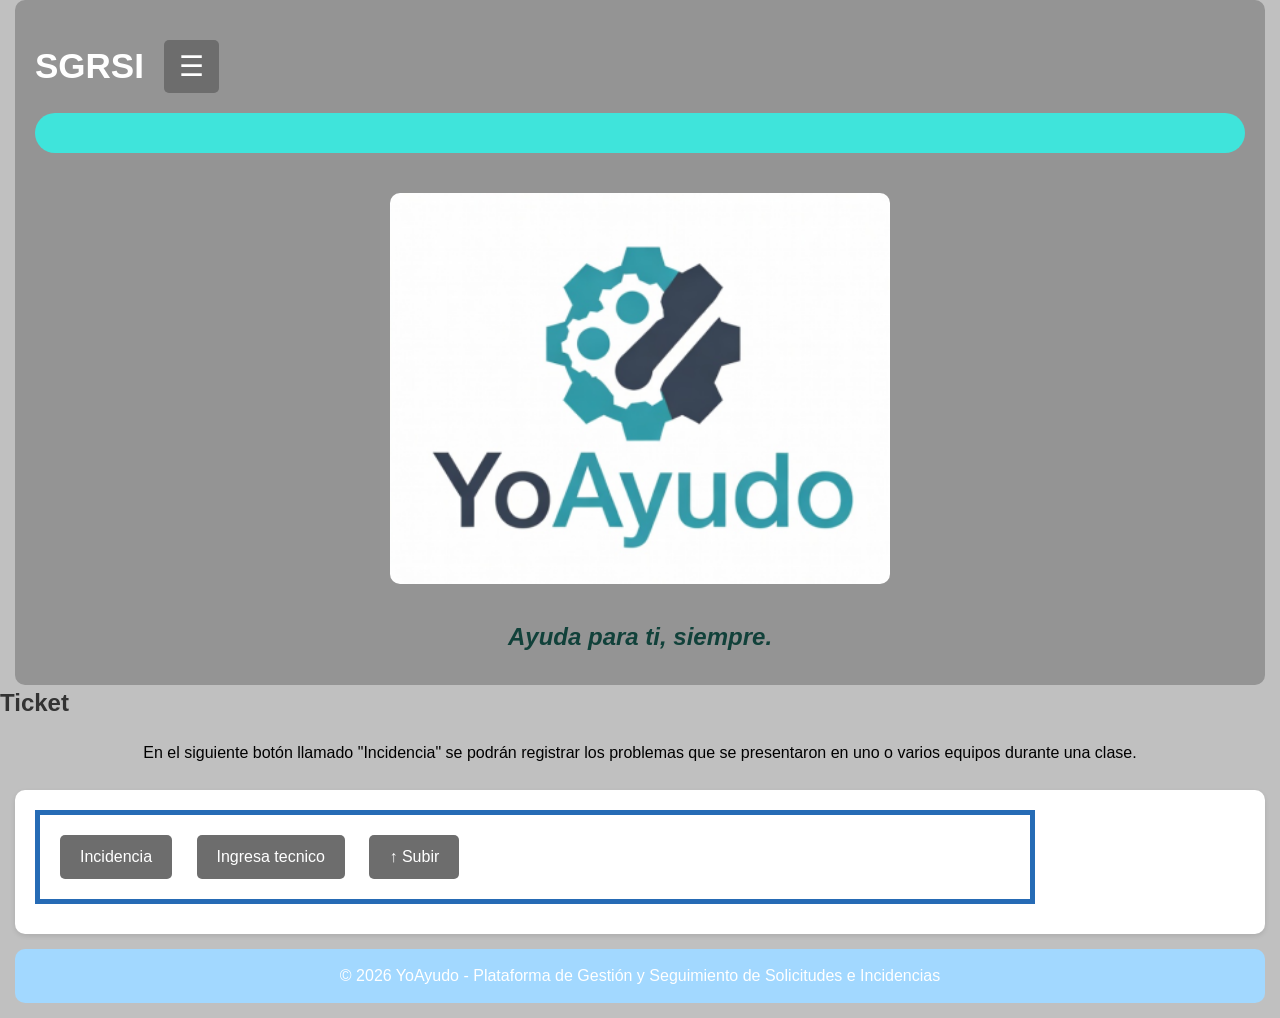
==== commit 3942661a: "Version 1.0.2" ====
--- a/index.html
+++ b/index.html
@@ -3,12 +3,12 @@
 <head>
     <meta charset="UTF-8">
     <title>SGRSI-YoAyudo</title>
-    <link rel="stylesheet" href="assets/style/style.css">
+    <link rel="stylesheet" href="proyecto/public/assets/style/style.css">
 </head>
 <body id="Sube">
 <header>
-    <h1>SGRSI</h1>
-    <button type="button" id="btnMenu" class="btnMenu">☰</button>
+            <h1>SGRSI</h1>
+<button type="button" id="btnMenu" class="btnMenu">☰</button>
 <nav class="NavegaMenu">
 <ul class="menu" id="menu">
 <li><a href="index.html">Inicio</a></li>
@@ -16,24 +16,32 @@
 </ul>
 </nav>
     <div class="imagenes">
-        <img class="imagenLogo" src="assets/img/logo.png" alt="Logo de SGRSI">
+        <img class="imagenLogo" src="proyecto/public/assets/img/logo.png" alt="Logo de SGRSI">
         <p class="slogan"><i>Ayuda para ti, siempre.</i></p>
     </div>
 </header>
+    <h2>Ticket</h2>
+    <div class="imagenes">
+        <p>En el siguiente botón llamado "Incidencia" se podrán registrar los
+            problemas que se presentaron en uno o varios equipos durante una clase.
+        </p>
+    </div>
+</section>
 
 <section class="boton">
-    <div>
+        <div>
     <ul class="border-box">
     <a href="incidencia.html" class="btn">Incidencia</a>
     <a href="tecnicos.html" class="btn">Ingresa tecnico</a>
     </a>
+     <a href="#Sube" class="Sube">↑ Subir</a>
 </ul>
-    </div>
+        </div>
 </section>
 
 <footer>
     © 2026 YoAyudo - Plataforma de Gestión y Seguimiento de Solicitudes e Incidencias
 </footer>
-<script src="JS/administrador.js"></script>
+<script src="proyecto/app/vista/administrador.js"></script>
 </body>
 </html>
--- a/proyecto/public/assets/style/style.css
+++ b/proyecto/public/assets/style/style.css
@@ -0,0 +1,439 @@
+*{
+    box-sizing: border-box;
+    margin: 0;
+    padding: 0;
+    font-family: Arial, sans-serif;
+}
+
+body {
+    font-family: Arial, sans-serif;
+    background-color: #c0c0c0;
+    color: #333;
+    min-height: 100vh;
+    font-size: 16px;
+    line-height: 1.5;
+}
+
+main {
+    max-width: 1200px;
+    margin: 0 auto;
+    padding: 20px;
+}
+
+p{
+    color: #000;
+    margin-bottom: 10px;
+    
+}
+i{
+    display: block;
+    text-align: center;
+    margin: 0 525px;
+}
+
+li {
+    margin-bottom: 10px;
+    color: #000;
+    font-size: 16px;
+    line-height: 1.5;
+}
+
+header {
+    background-color: #8899a5;
+    background-color: #949494;
+    color: white;
+    font-size: 18px;
+    padding: 20px;
+    border-radius: 10px;
+    margin: 0 15px;
+    display: flex;
+    align-items: center;
+    flex-wrap: wrap;
+}
+
+nav{
+    width: 100%;
+    background-color: #69bdf1;
+    padding: 20px;
+    border-radius: 20px;
+}
+
+.nav-container{
+    display: flex;
+    justify-content: space-between;
+    align-items: center;
+    flex-wrap: wrap;
+}
+
+nav .logo{
+    background-color: #217ab2;
+    padding: 20px;
+    border-radius: 20px;
+    
+}
+
+.login-form{
+    display: flex;
+    flex-direction: column;
+    align-items: center;
+    gap: 15px;
+}
+
+.login{
+    width: 100%;
+    max-width: 500px;
+    min-height: 300px;
+    font-size: 1.2rem;
+}
+
+.border-box{
+    width: 100%;
+    max-width: 1000px;
+    padding: 10px;
+    border: 5px solid rgb(38, 107, 181);
+}
+
+.operaciones{
+    display: flex;
+    flex-direction: column;
+    gap: 15px;
+}
+
+section {
+    background-color: #fff;
+    margin: 15px;
+    padding: 20px;
+    border-radius: 10px;
+    box-shadow: 0 2px 5px rgba(0,0,0,0.1);
+}
+
+.logo{
+    width:100%;
+    display:center;
+    justify-content:center;
+    align-items:center;
+    flex-direction:column;
+    text-align:center;
+}
+
+.imagenLogo{
+    width:100%;
+    max-width:500px;
+    height:auto;
+    display:block;
+    margin:20px auto;
+    border-radius:10px;
+}
+
+.slogan{
+    text-align:center;
+    font-size:24px;
+    font-weight:bold;
+    color:#11413a;
+    margin-top:15px;
+}
+
+.imagenes{
+    width:100%;
+    display:flex;
+    justify-content:center;
+    align-items:center;
+    flex-direction:column;
+    text-align:center;
+    margin-top:20px;
+}
+
+.slogan i{
+    display:inline;
+    margin:0;
+}
+button, .btn, .Sube{
+    background-color: #6d6d6d;
+    color: white;
+    border: none;
+    padding: 10px 20px;
+    font-size: 16px;
+    margin: 10px;
+    border-radius: 5px;
+    transition: 0.3s;
+    cursor: pointer;
+    text-decoration: none;
+    display: inline-block;
+}
+
+.imagen{
+    width: 250px;
+    height: 250px;
+    border-radius: 10px;
+}
+
+button {
+    background-color: #6d6d6d;
+    color: black;
+    border: none;
+    padding: 10px 20px;
+    font-size: 16px; 
+    margin: 20px;
+    border-radius: 5px;
+    transition: 0.3s;
+    top:20px;
+    left: 40px; 
+    max-width: 200px;
+    bottom: 20px;
+}
+
+button:hover {
+    background-color: #b0b0b0;
+}
+
+ul {
+    list-style: none;
+    margin-bottom: 10px;
+     
+}
+
+footer {
+    background-color: #0072c3;
+    padding-left: 0;
+    margin-bottom: 10px;
+}
+
+footer {
+    background-color: #a2d8ff;
+    color: white;
+    text-align: center;
+    margin: 15px;
+    padding: 15px;
+    border-radius: 10px;
+}
+
+form h1 {
+    color: #11413a;
+    font-size: 100px;
+}
+
+form h2 {
+    color: #11413a;
+    
+}
+
+form h3 {
+    color: #11413a;
+    
+}
+
+h1 {
+    font-size: 35px;
+}
+
+form h1, form h2, form h3 {
+    color: #11413a;
+}
+
+.input-container {
+    display: flex;
+    flex-direction: column;
+    gap: 10px;
+}
+
+input, textarea, select{
+    padding: 10px;
+    outline: none;
+    border: 2px solid #ccc;
+    border-color: #266bb5;
+  
+    border-radius: 5px;
+    font-size: 16px;
+    background-color: #36e8ff;
+    box-shadow: 0 0 5px rgba(38,107,181,.5);
+}
+
+tr:nth-child(even) {
+    background-color: #c7c7c7;
+}
+tr:nth-child(odd) {
+    background-color: #ffffff;
+}
+
+tr:hover {
+    background-color: #0059c6;
+}
+
+
+iframe {
+    width: 100%;
+    height: 300px;
+    border: none;
+    border-radius: 10px;
+}
+
+form div{
+    display: flex;
+    gap: 10px;
+    margin-bottom: 10px;
+    flex-wrap: wrap;
+}
+
+label {
+    font-weight: bold;
+    color: #000;
+    width: 100%;
+    max-width: 400px;
+}
+
+.NavegaMenu{
+    width:100%;
+    background-color:#3fe4db;
+    padding:20px;
+    border-radius:20px;
+    display:center;
+}
+
+.menu{
+    display:none;
+    flex-direction:column;
+    width:100%;
+    background:#6d6d6d;
+    color:white;
+    padding:20px;
+}
+.menu li{
+    margin:0;
+}
+
+.menu li a{
+    color:rgb(213,248,255);
+    text-decoration:none;
+    font-size:16px;
+    padding:10px 15px;
+    border-radius:5px;
+    display:block;
+    transition:0.3s;
+}
+
+.menu li a:hover{
+    background-color:#50e8ff;
+    color:rgb(88,138,255);
+}
+
+.btnMenu{
+    display:block;
+    font-size:28px;
+    background:#6d6d6d;
+    color:white;
+    border:none;
+    cursor:pointer;
+    padding:10px 15px;
+    border-radius:5px;
+}
+
+.menu.abierto{
+
+        display:flex;
+
+    }
+@media (max-width:576px){
+
+    body{
+        font-size: 14px;
+    }
+
+     header{
+        flex-direction:column;
+    }
+
+    .btnMenu{
+        display:block;
+        background:#6d6d6d;
+        color:white;
+    }
+    .menu{
+        display:none;
+        flex-direction:column;
+        width:100%;
+        background:#6d6d6d;
+        color:white;
+        padding:20px;
+    }
+
+    .menu.abierto{
+
+        display:flex;
+
+    }
+
+    .menu li{
+        width: 100%;
+        margin:0;
+    }
+
+    .menu li a{
+        width: 100%;
+    }
+    label{
+        width: 100%;
+    }
+
+.logo{
+    width:100%;
+    display:flex;
+    justify-content:center;
+    align-items:center;
+    flex-direction:column;
+    text-align:center;
+}
+
+
+
+.imagenLogo{
+    max-width:250px
+}
+
+.slogan{
+    font-size:18px;
+}
+
+    .imagenLogo{
+    max-width: 200px;
+    }
+}
+
+/*nosotros*/
+.nosotros{
+    max-width: 900px;
+    margin: auto;
+    padding: 20px;
+    text-align: justify;
+}
+
+.nosotros h2{
+    text-align: center;
+    color: #266bb5;
+    margin-bottom: 20px;
+}
+
+.nosotros h3{
+    color: #266bb5;
+    margin-top: 20px;
+    margin-bottom: 10px;
+}
+
+.nosotros p{
+    margin-bottom: 15px;
+    line-height: 1.8;
+}
+
+.nosotros ul{
+    margin-left: 20px;
+}
+
+.nosotros li{
+    list-style: disc;
+    margin-bottom: 8px;
+}
+
+.Sube{
+    
+    bottom: 20px;
+    right: 20px;
+}
